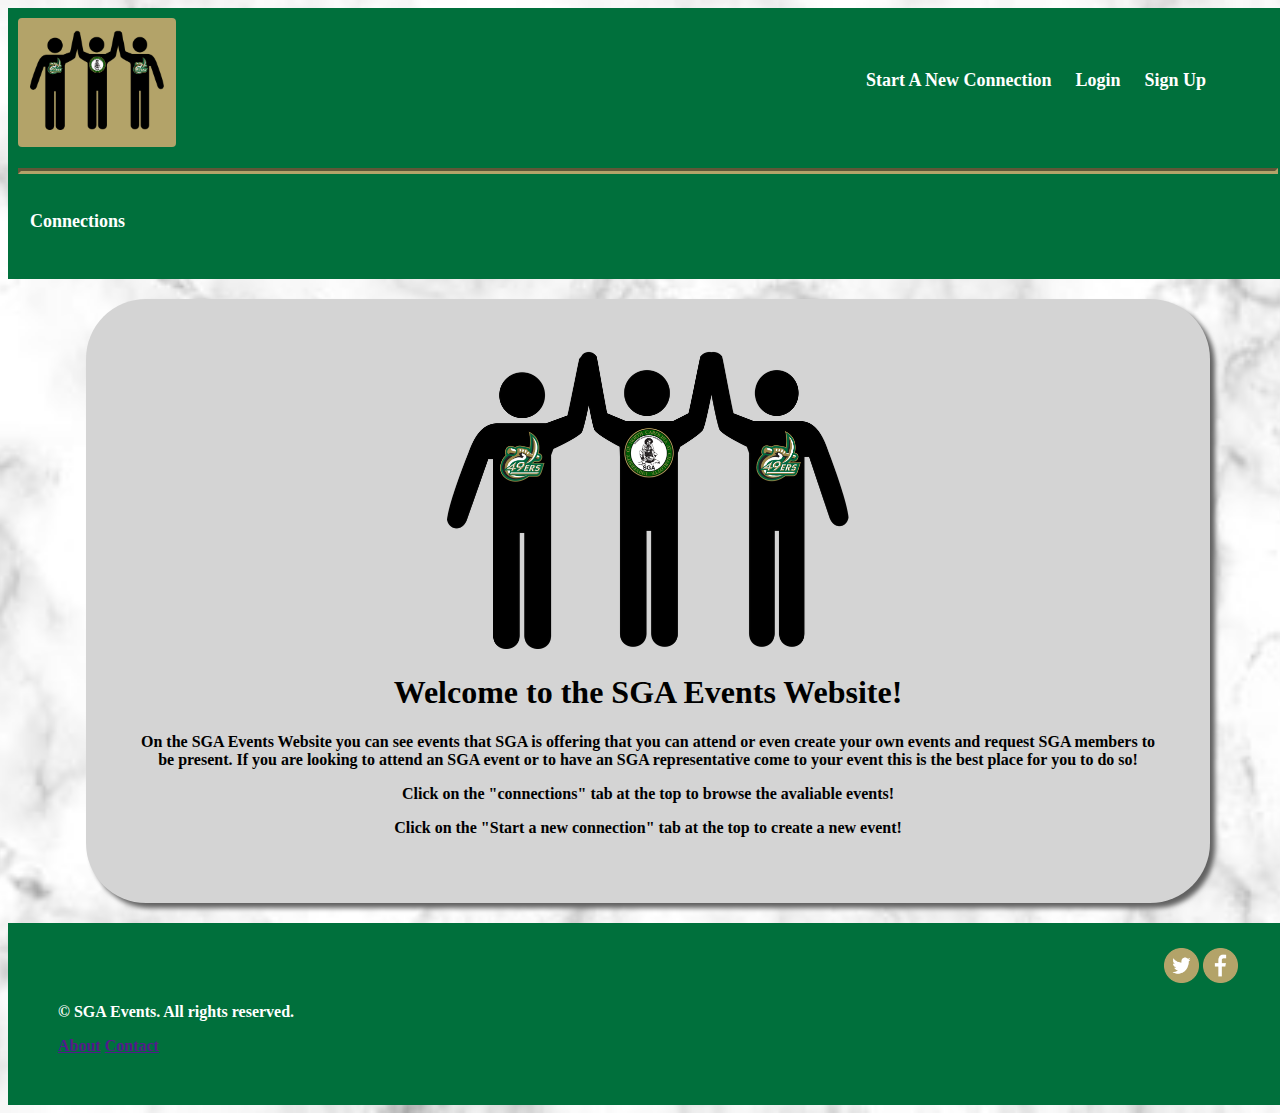
==== index.html @ 12744769 "index.html complete" ====
<!DOCTYPE html>
<html lang="en">
<head>
	    <!-- Sets page title and default meta atributes for the website. -->
        <title>SGA Events - Home</title>
        <meta name="Description" content="SGA Events - The one stop shop for SGA events">
        <!--Links to the CSS styling-->
        <link rel="stylesheet" href="websitecss.css">
        <!-- Sets the icon for the webpage -->
        <link rel="icon" href="images/logo.png">
</head>

<body>
	<header class="websiteHeader">
		<!--Creates a reference between the logo and the url-->
        <a class="current" href="index.html" class="logo"><img src="images/logo.png" height="100" alt="SGA Events Logo"></a>
        <div class="userSpecificNavigation">
            <a href="newConnection.html">Start A New Connection</a>
            <a href="">Login</a>
            <a href="">Sign Up</a>
        </div>
        <HR>
        <div class="generalSiteNavigation">
            <a href="connections.html">Connections</a>
        </div>
	</header>

	<main>
        <div class = "aboutthewebsite">
        <img src="images/logo.png" alt="logo" height="300">
        <h1>Welcome to the SGA Events Website!</h1>
        <p>On the SGA Events Website you can see events that SGA is offering that you can attend or even create your own events and request SGA members to be present. If you are looking to attend an SGA event or to have an SGA representative come to your event this is the best place for you to do so!</p>
        <p>Click on the "connections" tab at the top to browse the avaliable events!</p>
        <p>Click on the "Start a new connection" tab at the top to create a new event!</p>

        <div class = "pictures">
            
        </div>

    </div>
    </main>

	<footer>
        <div class = "footersocials">
            <a href="https://twitter.com" class="logo"><img src="images/twitterlogo.png" height="35" alt="SGA Events Logo"></a>
            <a href="https://facebook.com" class="logo"><img src="images/facebooklogo.png" height="35" alt="SGA Events Logo"></a>
        </div>
        <div class = "footercopyright">
        <p>&#169; SGA Events. All rights reserved.</p> 
        </div>
        <div class = "footerlinks">
            <a href="">About</a> <a href="">Contact</a>
        </div>
	</footer>

</body>
</html>
---- websitecss.css ----
/*----------------------------------------------------------------BEGIN GENERAL CSS----------------------------------------------------------------*/
/*Background Image*/
body {
    width: 100%;
    height: 100%;
    background-image: url("images/background.jpg");
    background-position: center;
    background-repeat: no-repeat;
    background-size: cover;
}
/*----------------------------------------------------------------END GENERAL CSS----------------------------------------------------------------*/


/*----------------------------------------------------------------BEGIN HEADER CSS----------------------------------------------------------------*/
/*Sets the background color for the header and adds padding*/
.websiteHeader {
    overflow: hidden;
    background-color: #00703C;
    padding: 10px;
}
/*Sets the styling for the links within the header*/
.websiteHeader a {
    float: left;
    color: white;
    font-weight: bold;
    text-align: center;
    padding: 12px;
    text-decoration: none;
    font-size: 18px;
    border-radius: 4px;
}
/*Sets the styling for what is being hovered on in the header*/
.websiteHeader a:hover {
    background-color: #B3A369;
    color: white;
}
/*Sets the styling for the current element in the header*/
.websiteHeader a.current {
    background-color: #B3A369;
    color: black;
}
/*Sets the styling for the links in the header*/
.websiteHeaderLinks{
    float: left;
    padding-left: 275px;
    padding-top: 10px;
}

.userSpecificNavigation{
    float: right;
    padding-top: 40px;
    padding-right: 60px;
}

.generalSiteNavigation{
    float: left;
    padding-bottom: 25px;
}

hr{
    margin-top: 150px;
    margin-bottom: 25px;
    border-color: #B3A369;
    border-width: 3px;
}
/*----------------------------------------------------------------END HEADER CSS----------------------------------------------------------------*/


/*----------------------------------------------------------------BEGIN INDEX CSS----------------------------------------------------------------*/
.aboutthewebsite{
    background-color: #d4d4d4;
    font-weight: bold;
    text-align: center;
    padding: 15px ;
    text-decoration: none;
    border-radius: 60px;
    width:80%;
    box-shadow: 5px 5px 5px #616161;
    margin: auto;
    margin-top: 20px;
    margin-bottom: 20px;
    min-width: 650px;
    padding: 50px;
}
/*----------------------------------------------------------------END INDEX CSS----------------------------------------------------------------*/


/*----------------------------------------------------------------BEGIN CONNECTION CSS----------------------------------------------------------------*/
.connectionAll{
    background-color: #d4d4d4;
    font-weight: bold;
    text-align: center;
    padding: 15px ;
    text-decoration: none;
    border-radius: 60px;
    width:80%;
    box-shadow: 5px 5px 5px #616161;
    margin: auto;
    margin-top: 20px;
    margin-bottom: 20px;
    min-width: 650px;
    padding: 50px;
}
/*----------------------------------------------------------------END CONNECTION CSS----------------------------------------------------------------*/


/*----------------------------------------------------------------BEGIN CONNECTIONS CSS----------------------------------------------------------------*/
.connectionsAll{
    background-color: #d4d4d4;
    font-weight: bold;
    text-align: center;
    padding: 15px ;
    text-decoration: none;
    border-radius: 60px;
    width:80%;
    box-shadow: 5px 5px 5px #616161;
    margin: auto;
    margin-top: 20px;
    margin-bottom: 20px;
    min-width: 650px;
    padding: 50px;
}
/*----------------------------------------------------------------END CONNECTIONS CSS----------------------------------------------------------------*/


/*----------------------------------------------------------------BEGIN NEWCONNECTION CSS----------------------------------------------------------------*/
.newConnectionAll{
    background-color: #d4d4d4;
    font-weight: bold;
    text-align: center;
    padding: 15px ;
    text-decoration: none;
    border-radius: 60px;
    width:80%;
    box-shadow: 5px 5px 5px #616161;
    margin: auto;
    margin-top: 20px;
    margin-bottom: 20px;
    min-width: 650px;
    padding: 50px;
}
/*----------------------------------------------------------------END NEWCONNECTION CSS----------------------------------------------------------------*/


/*----------------------------------------------------------------BEGIN FOOTER CSS----------------------------------------------------------------*/
/*Sets styling for the footer that is across the webpage*/
footer{
    background-color: #00703C;;
    color: white;
    font-weight: bold;
    padding: 50px;
    padding-top: 25px;
    text-align: left;
    text-decoration: none;
    white-space: nowrap;
}
.footercopyright{
    text-align: left;
    white-space: nowrap;
}
.footersocials{
    text-align: right;
    white-space: nowrap;
}
/*----------------------------------------------------------------END FOOTER CSS----------------------------------------------------------------*/
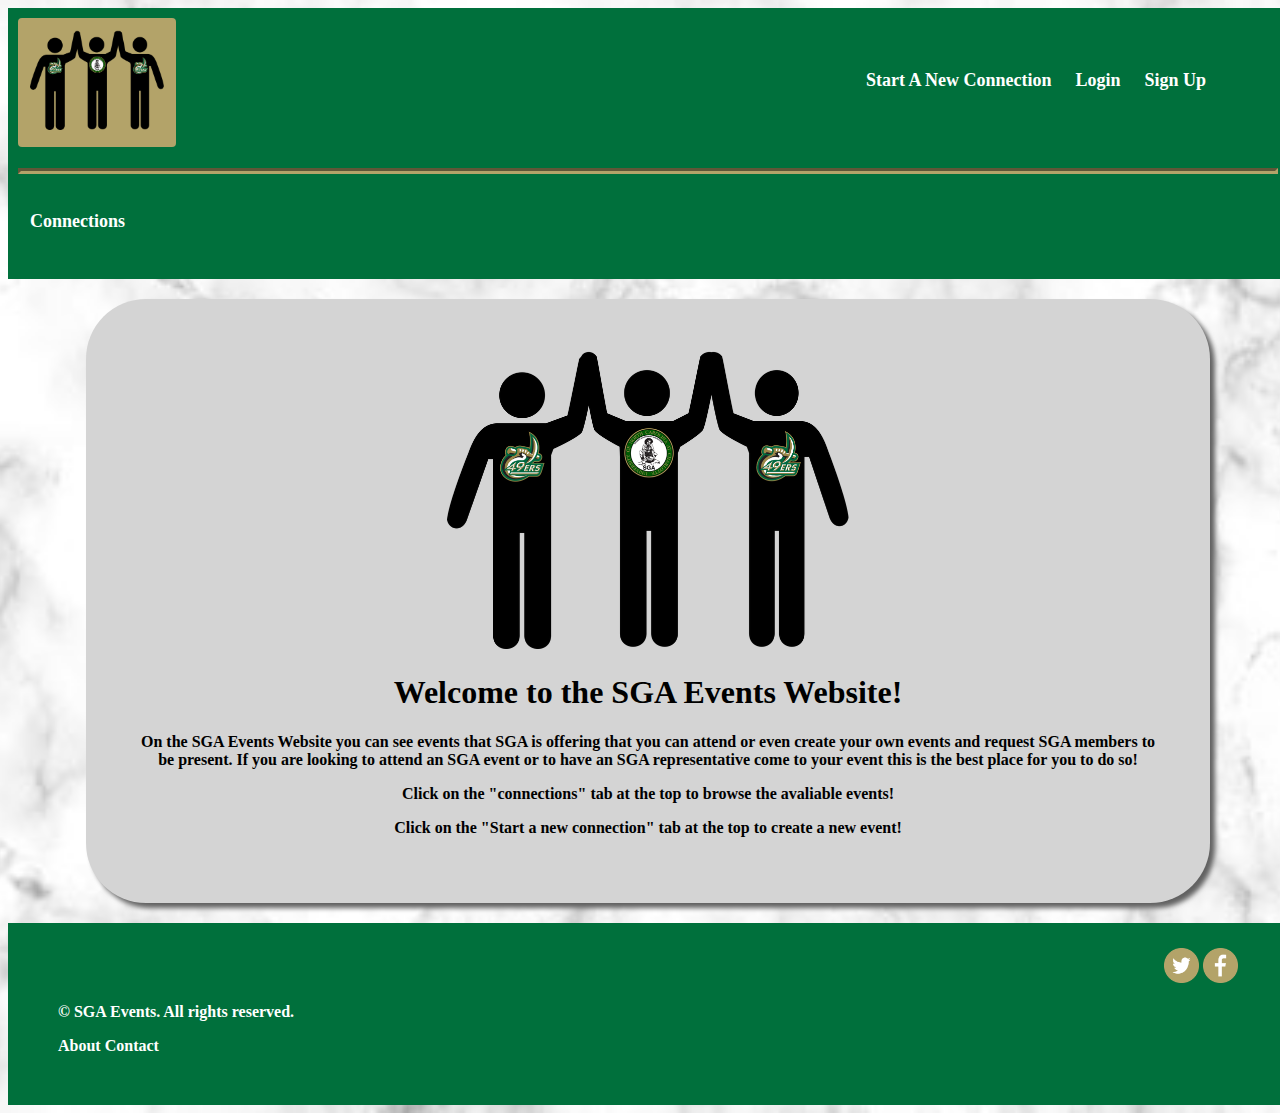
==== commit 3eca03e5: "Connections Page First Revision Complete" ====
--- a/index.html
+++ b/index.html
@@ -13,7 +13,7 @@
 <body>
 	<header class="websiteHeader">
 		<!--Creates a reference between the logo and the url-->
-        <a class="current" href="index.html" class="logo"><img src="images/logo.png" height="100" alt="SGA Events Logo"></a>
+        <a class="current" href="index.html"><img src="images/logo.png" height="100" alt="SGA Events Logo"></a>
         <div class="userSpecificNavigation">
             <a href="newConnection.html">Start A New Connection</a>
             <a href="">Login</a>
@@ -42,8 +42,8 @@
 
 	<footer>
         <div class = "footersocials">
-            <a href="https://twitter.com" class="logo"><img src="images/twitterlogo.png" height="35" alt="SGA Events Logo"></a>
-            <a href="https://facebook.com" class="logo"><img src="images/facebooklogo.png" height="35" alt="SGA Events Logo"></a>
+            <a href="https://twitter.com"><img src="images/twitterlogo.png" height="35" alt="SGA Events Logo"></a>
+            <a href="https://facebook.com"><img src="images/facebooklogo.png" height="35" alt="SGA Events Logo"></a>
         </div>
         <div class = "footercopyright">
         <p>&#169; SGA Events. All rights reserved.</p> 
--- a/websitecss.css
+++ b/websitecss.css
@@ -120,6 +120,27 @@
     min-width: 650px;
     padding: 50px;
 }
+table{
+    margin-left: auto;
+    margin-right: auto;
+}
+th{
+    font-size: 30pt;
+    padding: 50px;
+    padding-bottom: 10px;
+}
+td{
+    font-size: 15pt;
+    padding: 10px;
+}
+.connectionsAll a{
+text-decoration: none;
+color: black;
+}
+.connectionsAll a:hover {
+    background-color: #B3A369;
+    font-size: 20pt;
+  }
 /*----------------------------------------------------------------END CONNECTIONS CSS----------------------------------------------------------------*/
 
 
@@ -157,9 +178,15 @@
 .footercopyright{
     text-align: left;
     white-space: nowrap;
+    text-decoration: none;
 }
 .footersocials{
     text-align: right;
     white-space: nowrap;
+    text-decoration: none;
+}
+footer a{
+    text-decoration: none;
+    color: white;
 }
 /*----------------------------------------------------------------END FOOTER CSS----------------------------------------------------------------*/